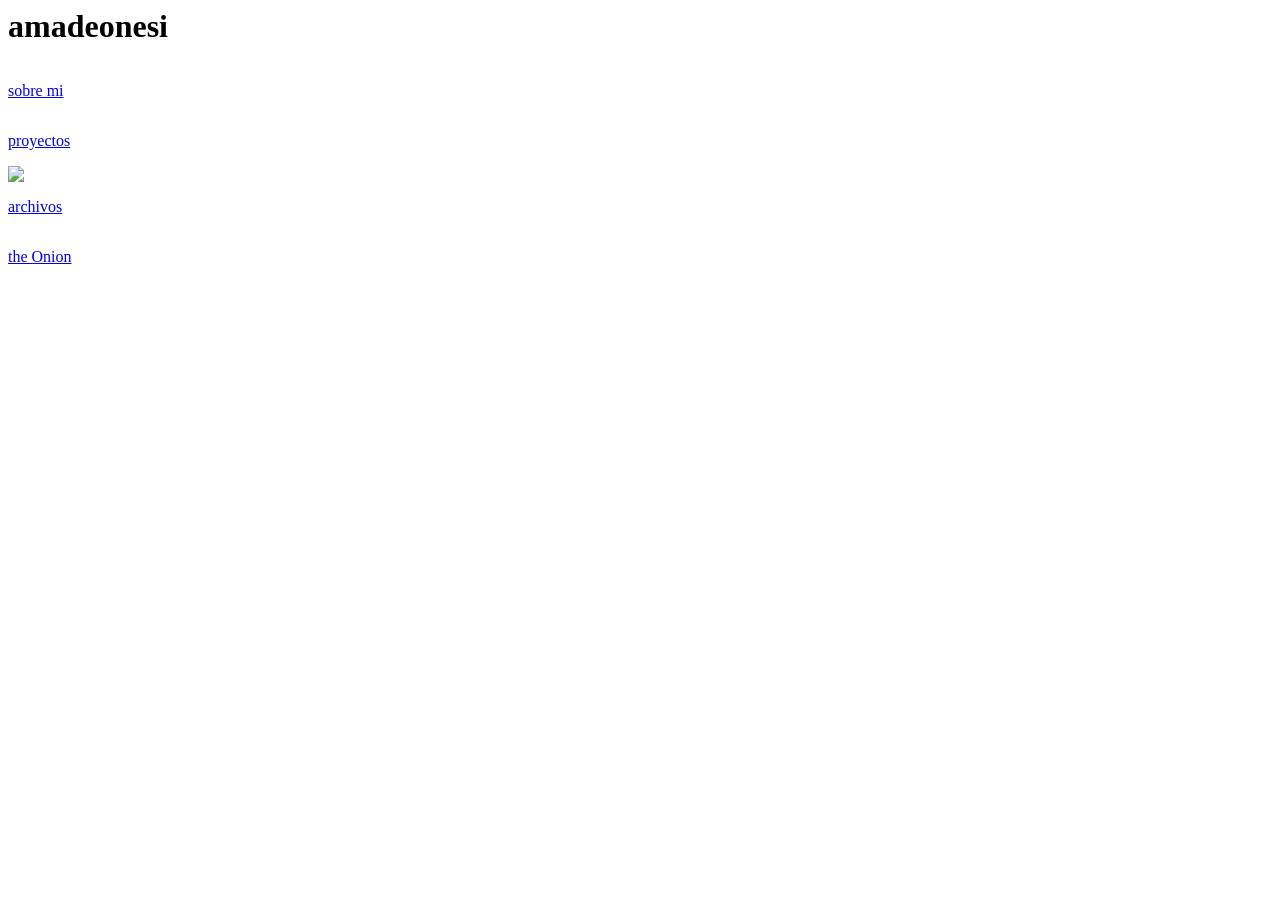
==== index.html @ b0300bea "Add files via upload" ====
<html>
    <head>
        <title>amadeonesi</title>
        <meta name="viewport" content="width=device-width, initial-scale=1.0, user-scalable=no">

        <meta name="mobile-web-app-capable" content="yes">
        <meta name="apple-mobile-web-app-capable" content="yes">
        <meta name="apple-mobile-web-app-status-bar-style" content="black">
        <meta name="apple-mobile-web-app-title" content="amadeonesi">
        <link rel="manifest" href="manifest.json">
        
        <link rel="stylesheet" href="./src/style.css">
    </head>
    <body>
        <div class="container">
            <h1>amadeonesi</h1>

            <div class="color-picker">
                <div class="swatch" data-color="orangered" data-hover="rgb(255,94,0)"  style="background:orangered"></div>
                <div class="swatch" data-color="#1a8cff"   data-hover="#4da6ff"        style="background:#1a8cff"></div>
                <div class="swatch" data-color="#7c3aed"   data-hover="#9d5bf5"        style="background:#7c3aed"></div>
                <div class="swatch" data-color="#16a34a"   data-hover="#22c55e"        style="background:#16a34a"></div>
            </div>

            <div class="tiles">
                <a href="./about.html">
                    <div class="tile"><img src="./src/about.png" alt=""><p>sobre mi</p></div>
                </a>
                <a href="./projects.html">
                    <div class="tile"><img src="./src/projects.png" alt=""><p>proyectos</p></div>
                </a>
                <a href="./files.html">
                    <div class="tile"><img src="./src/file.png"><p>archivos</p></div>
                </a>
                <a href="./theonion.html">
                    <div class="tile"><img src="./src/onion.png" alt=""><p>the Onion</p></div>
                </a>
            </div>
            
        </div>

        <script>
            const root = document.documentElement;
            const swatches = document.querySelectorAll('.swatch');

            function setColor(color, hover) {
                root.style.setProperty('--tile-color', color);
                root.style.setProperty('--tile-hover', hover);
                swatches.forEach(s => s.classList.toggle('active', s.dataset.color === color));
                localStorage.setItem('tileColor', color);
                localStorage.setItem('tileHover', hover);
            }

            const saved = localStorage.getItem('tileColor');
            if (saved) setColor(saved, localStorage.getItem('tileHover'));
            else swatches[0].classList.add('active');

            swatches.forEach(s => s.addEventListener('click', () => setColor(s.dataset.color, s.dataset.hover)));
        </script>
    </body>
</html>
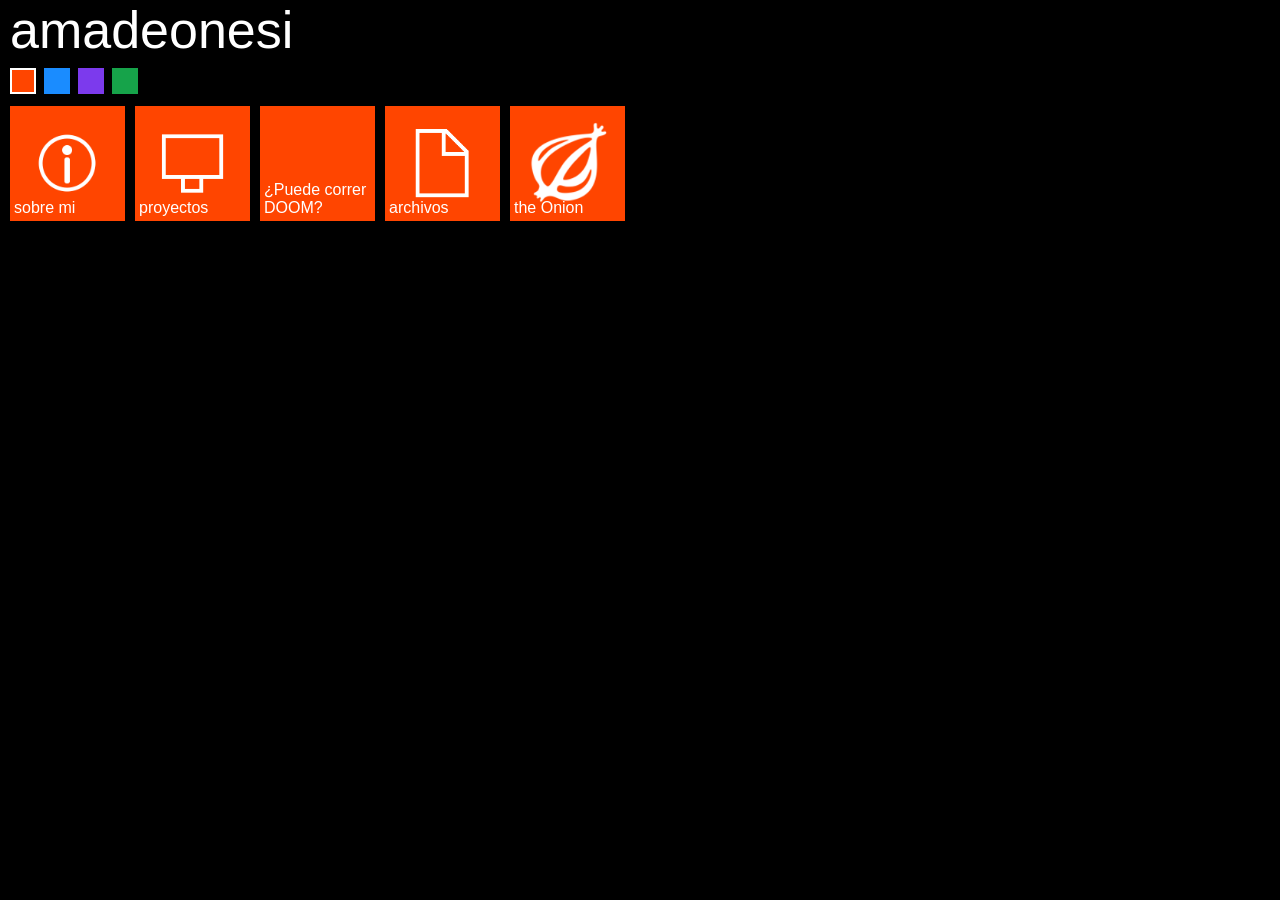
==== commit 77ac3ae5: "link a otro html q ahora voy a agregar" ====
--- a/index.html
+++ b/index.html
@@ -29,6 +29,9 @@
                 <a href="./projects.html">
                     <div class="tile"><img src="./src/projects.png" alt=""><p>proyectos</p></div>
                 </a>
+                <a href="./puedecorrerdoom.html">
+                    <div class="tile"><p>¿Puede correr DOOM?</p></div>
+                </a>
                 <a href="./files.html">
                     <div class="tile"><img src="./src/file.png"><p>archivos</p></div>
                 </a>
@@ -58,4 +61,4 @@
             swatches.forEach(s => s.addEventListener('click', () => setColor(s.dataset.color, s.dataset.hover)));
         </script>
     </body>
-</html>+</html>
--- a/src/style.css
+++ b/src/style.css
@@ -0,0 +1,188 @@
+            @font-face {
+                font-family: "Segoe UI Local";
+                src: url(./segoe-ui.ttf);
+            }
+            * {
+                animation: everything-else 0.75s ease;
+            }
+
+            :root {
+                --tile-color: orangered;
+                --tile-hover: rgb(255, 94, 0);
+            }
+
+            body {
+                font-family: 'Segoe UI', "Segoe UI Local";
+                color: #999;
+                background-color: #000;
+                margin: 0;
+                padding: 0;
+                overscroll-behavior: none;
+
+                
+            }
+            a {
+                color: #fff;
+                text-decoration: none;
+                display: inline-block;
+            }
+
+            .container {
+                margin: 0 auto;
+                padding: 0 10px;
+            }
+
+            h1 {
+                font-family: 'Segoe UI', sans-serif;
+                font-weight: 200;
+                font-size: 52px;
+                margin: 0 0 8px 0;
+                color: #fff;
+            }
+            p {
+                font-family: 'Segoe UI', sans-serif;
+                z-index: 4;
+            }
+
+            .color-picker {
+                display: flex;
+                gap: 8px;
+                margin-bottom: 12px;
+                color: #fff;
+            }
+            .swatch {
+                width: 22px;
+                height: 22px;
+                cursor: pointer;
+                border: 2px solid transparent;
+                transition: border 0.2s;
+            }
+            .swatch.active { border-color: #fff; }
+
+            .tiles {
+                display: flex;
+                flex-wrap: wrap;
+                gap: 10px;
+            }
+
+            .tile {
+                background-color: var(--tile-color);
+                width: 115px;
+                height: 115px;
+                position: relative;
+                transition: background-color 0.3s ease;
+                animation: tile3d 1.3s ease;
+                flex-shrink: 0;
+                color: #fff;
+            }
+            .tile:hover  { background-color: var(--tile-hover); }
+            .tile:active { background-color: var(--tile-color); }
+            .tile p {
+                text-align: left;
+                position: absolute;
+                bottom: 0;
+                margin: 0 0 4px 4px;
+            }
+            .tile img { width: 115px; height: 115px; transition: 0.3s ease; }
+
+            .tile-long {
+                background-color: var(--tile-color);
+                width: 240px;
+                height: 115px;
+                position: relative;
+                transition: background-color 0.3s ease;
+                animation: tile-long-3d 0.75s ease;
+                flex-shrink: 0;
+                color: #fff;
+            }
+            .tile-long:hover  { background-color: var(--tile-hover); }
+            .tile-long:active { background-color: var(--tile-color); }
+            .tile-long p {
+                text-align: left;
+                position: absolute;
+                bottom: 0;
+                margin: 0 0 4px 4px;
+            }
+            .tile-long img { width: 240px; height: 115px; transition: 0.3s ease; animation: tile-long-3d 0.75s ease;z-index: 3;}
+
+            @keyframes tile3d {
+                0%   { opacity: 0.25; transform: rotate3d(0, 1, 0, 90deg);}    
+                100% { opacity: 1;    transform: rotate3d(0, 0, 0, 0);}
+            }
+            @keyframes everything-else {
+                0% { opacity: 0;transform: scale(0.9);}
+                100% {opacity: 1;transform: scale(1);}
+            }
+            @keyframes tile-long-3d {
+                0%   { opacity: 0.25; transform: rotate3d(0, 1, 0, 90deg);}
+                10%  { transform: rotate3d(0, 1, 0, 90deg); width: 110px; }
+                100% { opacity: 1;    transform: rotate3d(0, 0, 0, 0);}
+            }
+            @keyframes fadein {
+                0% {opacity: 0;}
+                100% {opacity: 1;}
+                
+            }
+            .back {
+                width: 35px;
+                height: 35px;
+                border: solid 2px white;
+                background-color: #000;
+                border-radius: 50%;
+                margin-bottom: 15px;
+                display: flex;
+                justify-content: center;
+                align-items: center;
+                font-size: 25px;
+                position: relative;
+                transition: 0.3s ease;
+            }
+            .back:hover {background-color: #222222;}
+            .back:active {background-color: #313131; transform: scale(0.95);}
+
+            
+            .tableview {
+                width: 100%;
+                height: 40px;
+                border: solid 2px white;
+                background-color: #000;
+                display: flex;
+                align-items: center;
+                transition: 0.3s ease;
+                margin-bottom: 10px;
+            }
+            .tableview p {
+                margin-left: 5px;
+                color: #fff;
+            }
+            .tableview img {
+                width: 30px;
+                height: 30px;
+                margin-left: 5px;
+            }
+            .tableview:hover {background-color: #222222;}
+            .tableview:active {background-color: #313131; transform: scale(0.98);}
+
+            a.full-width {
+            display: block;
+            width: 100%;
+            }
+table {
+  border-collapse: collapse;
+  width: 50%;
+}
+th {
+  background-color: #141414;
+  color: white;
+}
+th, td {
+  border: 1px solid #313131;
+  padding: 8px 12px;
+  text-align: left;
+}
+tr:nth-child(even) {
+  background-color: #0a0a0a;
+}
+tr:hover {
+  background-color: rgba(0,0,0,0.05);
+}
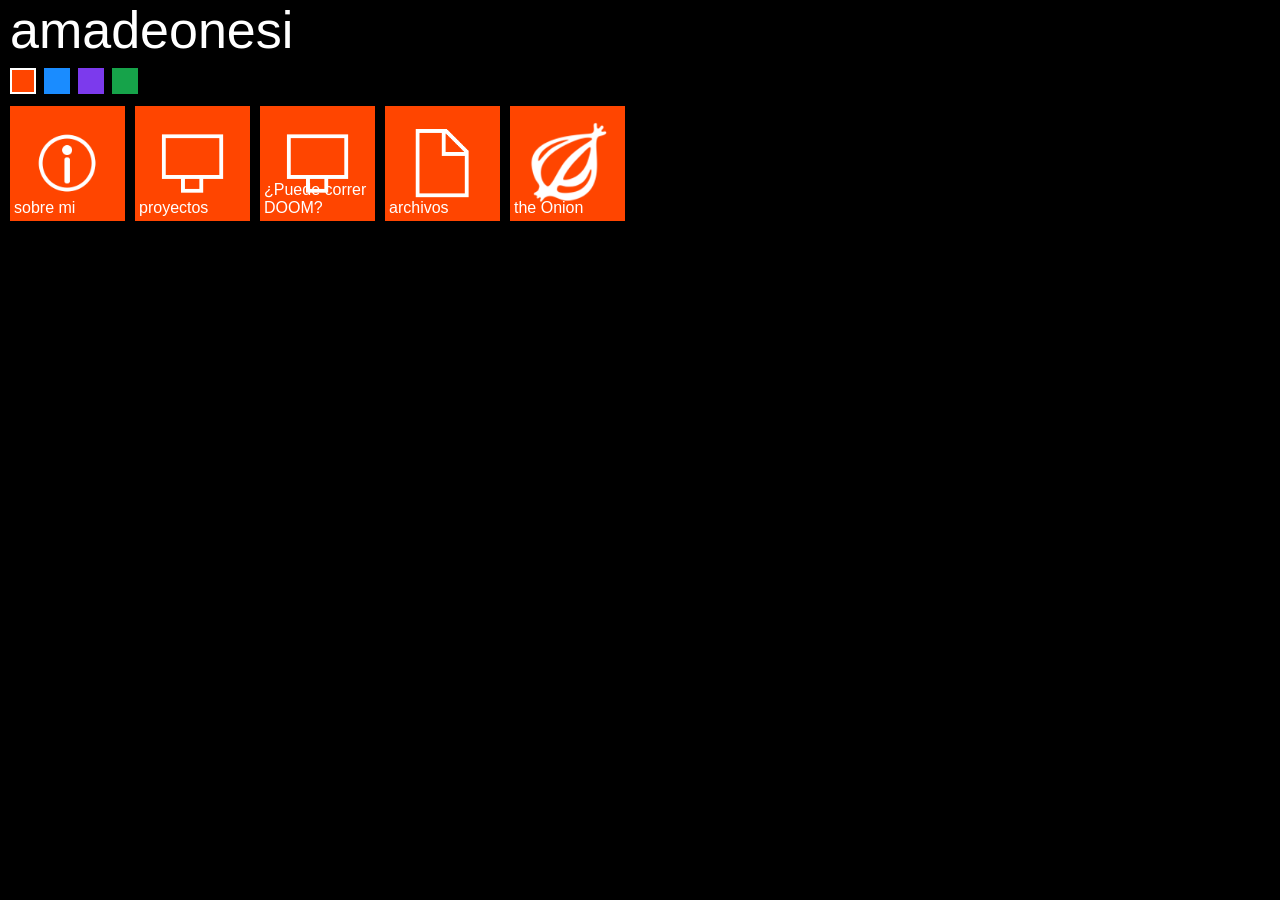
==== commit 647e1bbe: "agregue una imagen al index" ====
--- a/index.html
+++ b/index.html
@@ -30,7 +30,7 @@
                     <div class="tile"><img src="./src/projects.png" alt=""><p>proyectos</p></div>
                 </a>
                 <a href="./puedecorrerdoom.html">
-                    <div class="tile"><p>¿Puede correr DOOM?</p></div>
+                    <div class="tile"><img src="./src/projects.png"><p>¿Puede correr DOOM?</p></div>
                 </a>
                 <a href="./files.html">
                     <div class="tile"><img src="./src/file.png"><p>archivos</p></div>
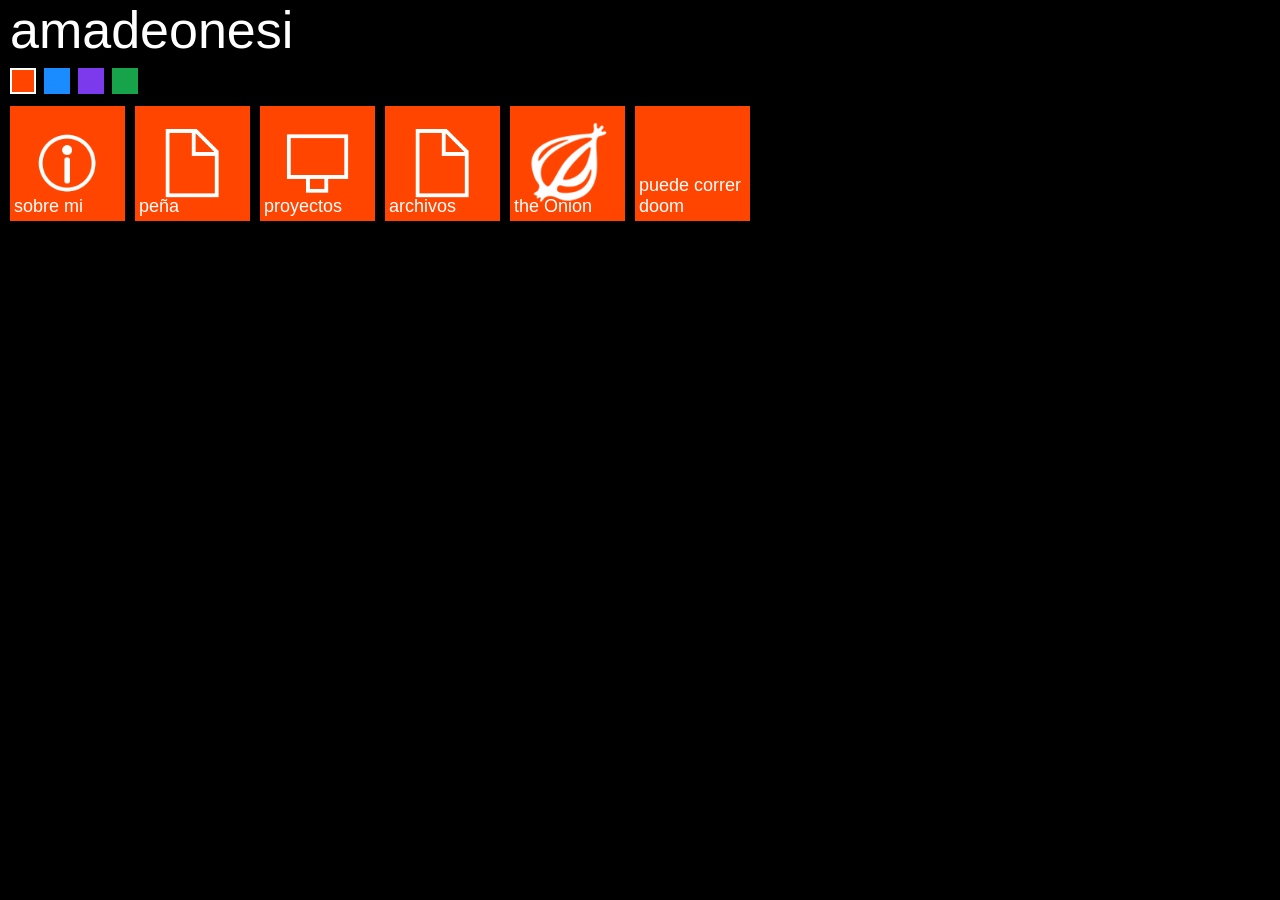
==== commit 27484e99: "archivos para la peña y todo eso" ====
--- a/index.html
+++ b/index.html
@@ -26,17 +26,20 @@
                 <a href="./about.html">
                     <div class="tile"><img src="./src/about.png" alt=""><p>sobre mi</p></div>
                 </a>
+                <a href="./eset/index.html">
+                    <div class="tile"><img src="./src/file.png" alt=""><p>peña</p></div>
+                </a>
                 <a href="./projects.html">
                     <div class="tile"><img src="./src/projects.png" alt=""><p>proyectos</p></div>
-                </a>
-                <a href="./puedecorrerdoom.html">
-                    <div class="tile"><img src="./src/projects.png"><p>¿Puede correr DOOM?</p></div>
                 </a>
                 <a href="./files.html">
                     <div class="tile"><img src="./src/file.png"><p>archivos</p></div>
                 </a>
                 <a href="./theonion.html">
                     <div class="tile"><img src="./src/onion.png" alt=""><p>the Onion</p></div>
+                </a>
+                 <a href="./puedecorrer.html">
+                    <div class="tile"><p>puede correr doom</p></div>
                 </a>
             </div>
             
--- a/src/style.css
+++ b/src/style.css
@@ -42,6 +42,7 @@
             p {
                 font-family: 'Segoe UI', sans-serif;
                 z-index: 4;
+                font-size:18px;
             }
 
             .color-picker {
@@ -185,4 +186,4 @@
 }
 tr:hover {
   background-color: rgba(0,0,0,0.05);
-}+}
